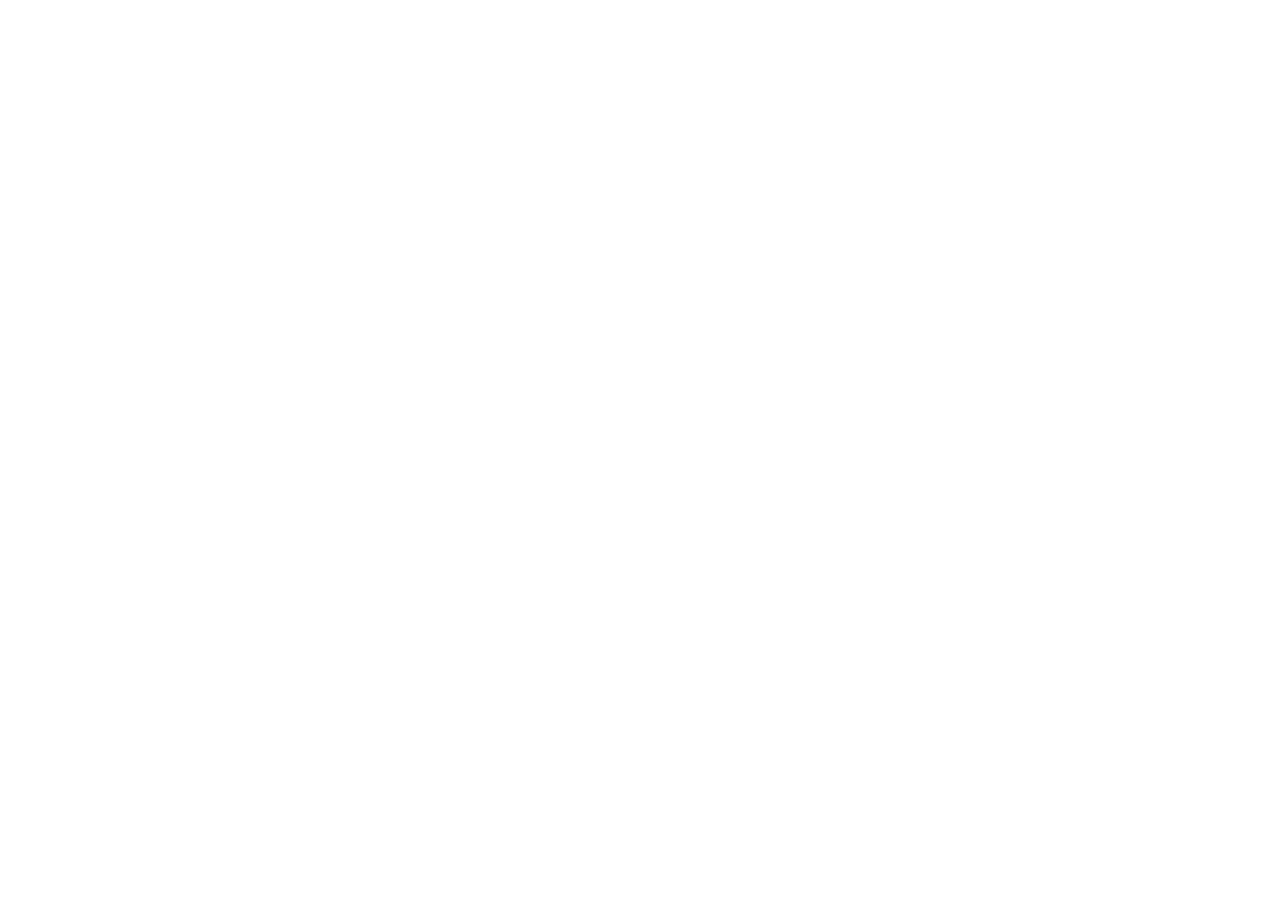
==== index.html @ c31a2bce "Create index.html" ====
<!DOCTYPE html>
<html lang="en">
<head>
    <meta charset="UTF-8">
    <meta http-equiv="X-UA-Compatible" content="IE=edge">
    <meta name="viewport" content="width=device-width, initial-scale=1.0">
    <title>Document</title>
</head>
<body>
    
</body>
</html>
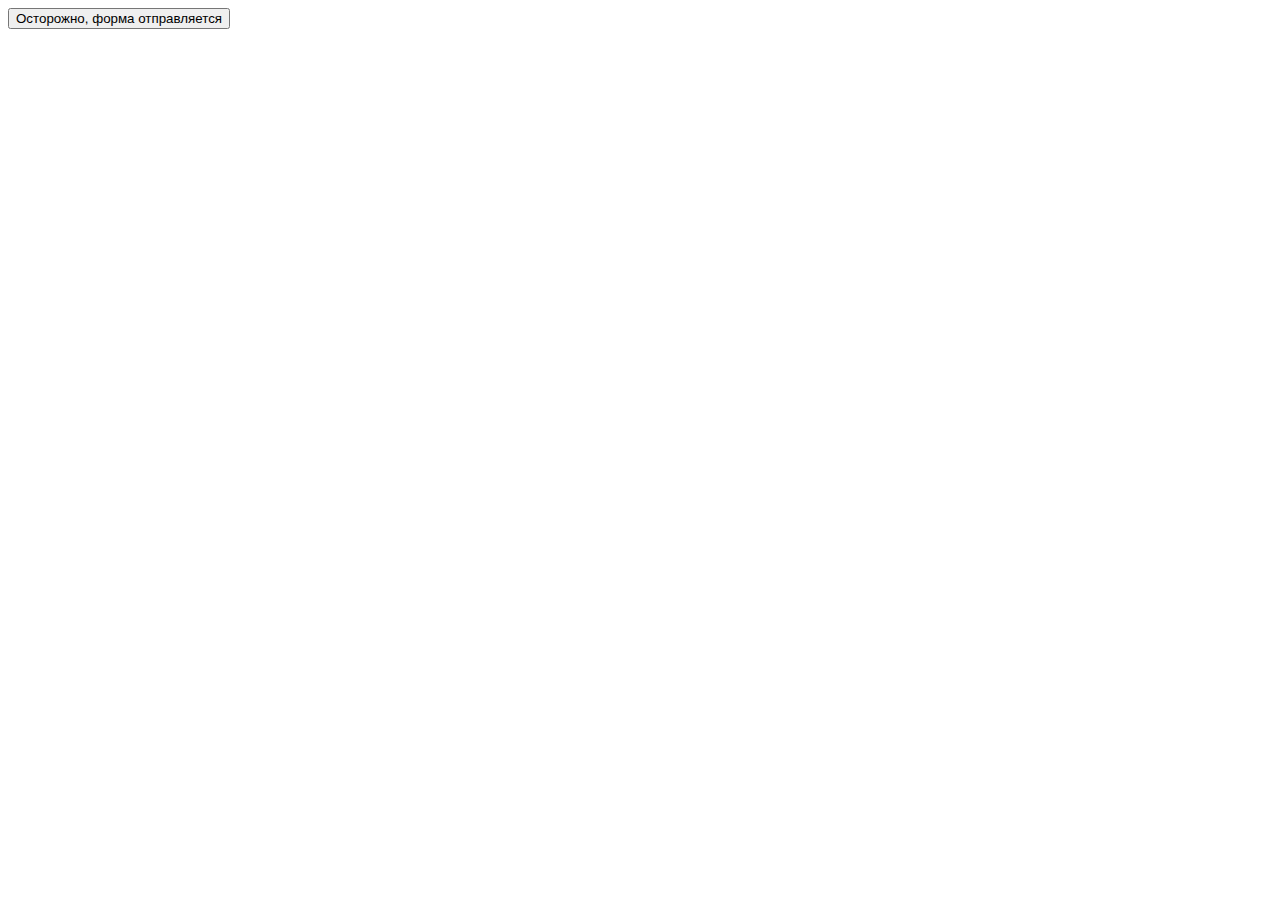
==== commit 63d65e0d: "form" ====
--- a/index.html
+++ b/index.html
@@ -7,6 +7,8 @@
     <title>Document</title>
 </head>
 <body>
-    
+    <form>
+	    <button>Осторожно, форма отправляется</button>
+    </form>
 </body>
 </html>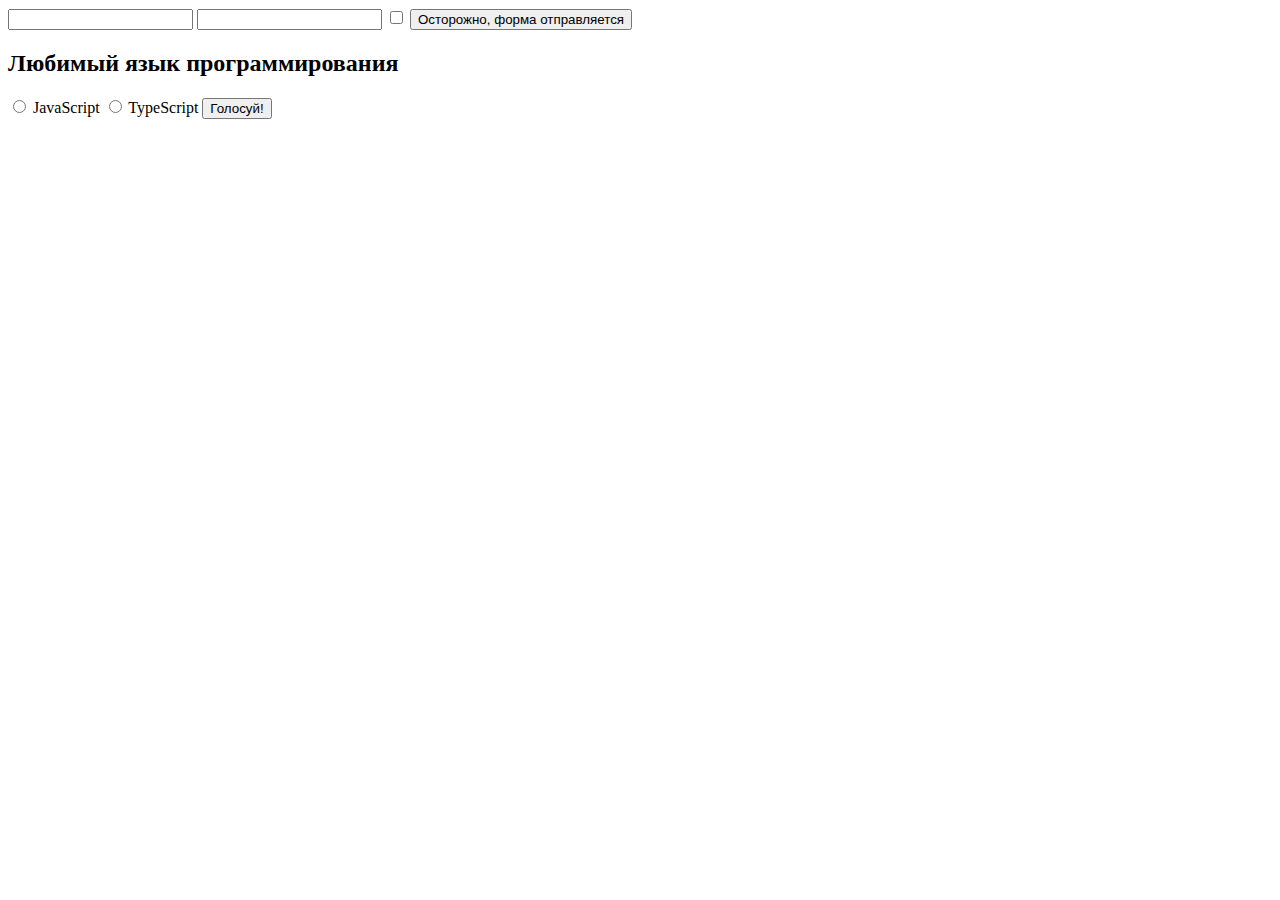
==== commit 9fd6c444: "Update index.html" ====
--- a/index.html
+++ b/index.html
@@ -7,8 +7,28 @@
     <title>Document</title>
 </head>
 <body>
-    <form>
+    <form action="result.html" method="post">
+        <input name="login">
+        <input type="password" required>
+        <input type="checkbox" required>
 	    <button>Осторожно, форма отправляется</button>
     </form>
+    <h2>Любимый язык программирования</h2>
+<input class="lang-radio" type="radio" name="language" value="javascript">
+JavaScript
+<input class="lang-radio" type="radio" name="language" value="typescript">
+TypeScript
+<button class="button">Голосуй!</button>
+<script>
+	const button = document.querySelector('.button');
+
+	button.addEventListener('click', () => {
+		document.querySelectorAll('.lang-radio').forEach(langRadio => {
+			if (langRadio.checked) {
+				console.log(langRadio.value);
+			}
+		});
+	});
+</script>
 </body>
 </html>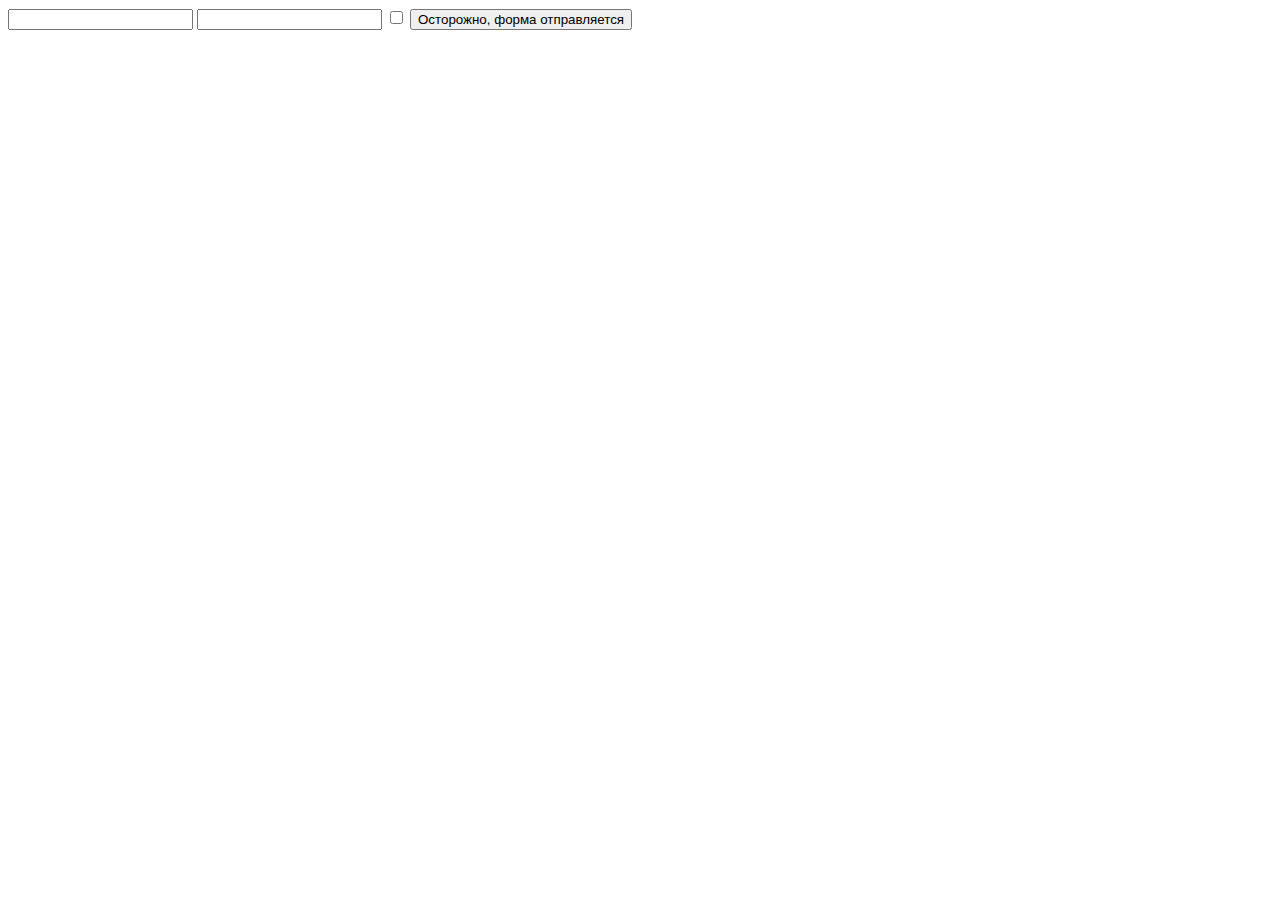
==== commit ad4e4a19: "style" ====
--- a/index.html
+++ b/index.html
@@ -8,27 +8,20 @@
 </head>
 <body>
     <form action="result.html" method="post">
-        <input name="login">
-        <input type="password" required>
+        <input class="inp" name="login" required>
+        <input class="pass" type="password" required>
         <input type="checkbox" required>
 	    <button>Осторожно, форма отправляется</button>
     </form>
-    <h2>Любимый язык программирования</h2>
-<input class="lang-radio" type="radio" name="language" value="javascript">
-JavaScript
-<input class="lang-radio" type="radio" name="language" value="typescript">
-TypeScript
-<button class="button">Голосуй!</button>
 <script>
-	const button = document.querySelector('.button');
+    const input = document.querySelector('.inp')
 
-	button.addEventListener('click', () => {
-		document.querySelectorAll('.lang-radio').forEach(langRadio => {
-			if (langRadio.checked) {
-				console.log(langRadio.value);
-			}
-		});
-	});
+    input addEventListener('click', () => {
+
+        
+
+    })
+
 </script>
 </body>
 </html>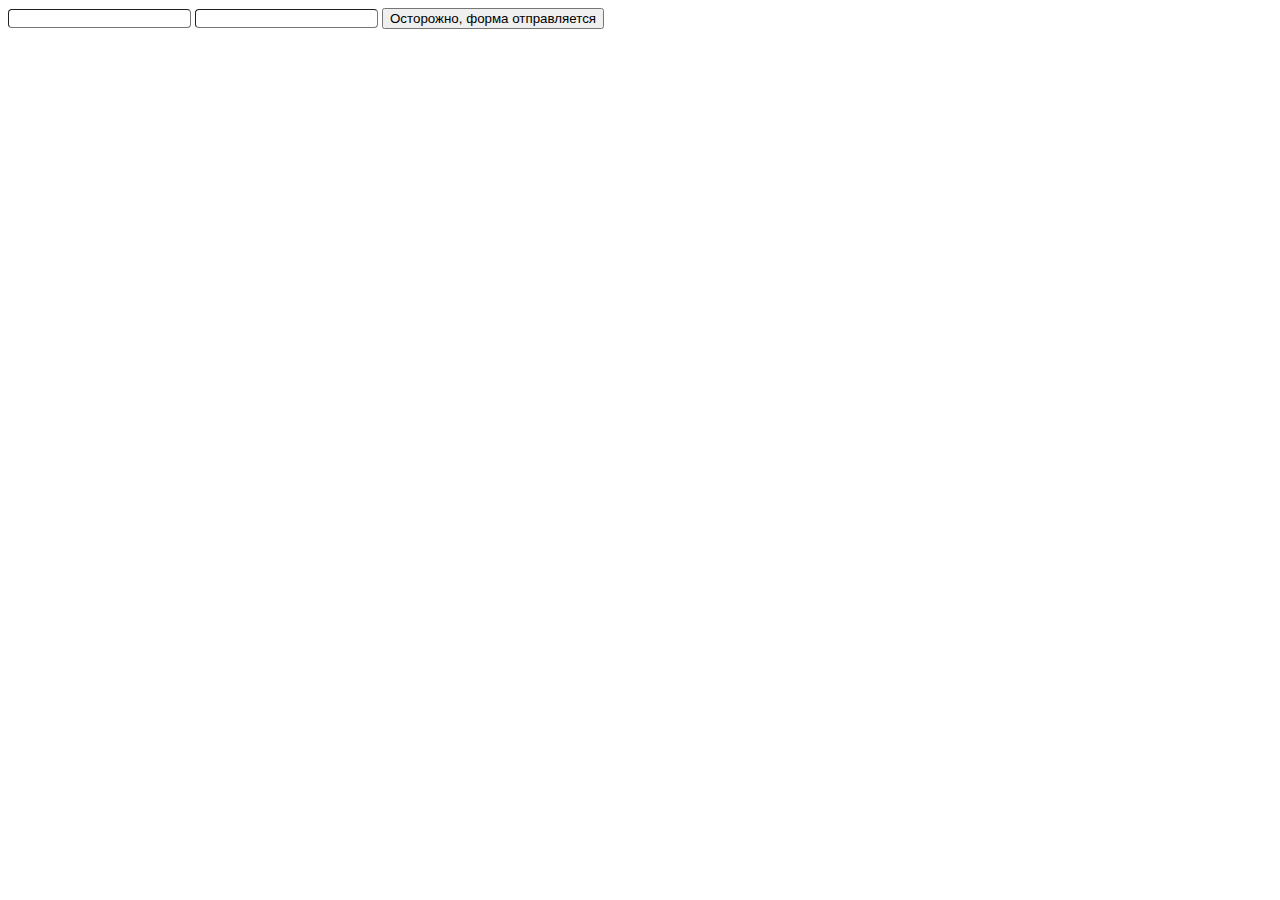
==== commit 2bc7c243: "new" ====
--- a/index.html
+++ b/index.html
@@ -4,24 +4,38 @@
     <meta charset="UTF-8">
     <meta http-equiv="X-UA-Compatible" content="IE=edge">
     <meta name="viewport" content="width=device-width, initial-scale=1.0">
+    <link rel="stylesheet" href="style.css">
     <title>Document</title>
 </head>
 <body>
-    <form action="result.html" method="post">
-        <input class="inp" name="login" required>
-        <input class="pass" type="password" required>
-        <input type="checkbox" required>
-	    <button>Осторожно, форма отправляется</button>
+    <form >
+        <input type="text" class="inp__login" name="login" required>
+        <input type="password" class="inp-pass" required>
+	    <button class="btn">Осторожно, форма отправляется</button>
     </form>
 <script>
-    const input = document.querySelector('.inp')
-
-    input addEventListener('click', () => {
-
-        
-
+    // 
+    const input__password = document.querySelector('.inp-pass')
+    const input__login = document.querySelector('.inp__login')
+    const button = document.querySelector('.btn')
+   
+    button.addEventListener('click', () => {
+        if (input__login.value === '') {
+            input__login.classList.add('wrong');
+        }
+        else{
+            input__login.classList.add('pass');
+        }
     })
 
+    button.addEventListener('click', () => {
+        if (input__password.value === '') {
+            input__password.classList.add('wrong');
+        }
+        else{
+            input__password.classList.add('pass');
+        }
+    })
 </script>
 </body>
 </html>--- a/style.css
+++ b/style.css
@@ -0,0 +1,16 @@
+*, *:before, *:after {
+    box-sizing: border-box;
+}
+
+input[type=text], input[type=password] {
+    border-radius: 4px;
+    border-width: 1px;
+}
+
+.wrong{
+   border-color: red;
+}
+
+.pass{
+    border-color: green;
+}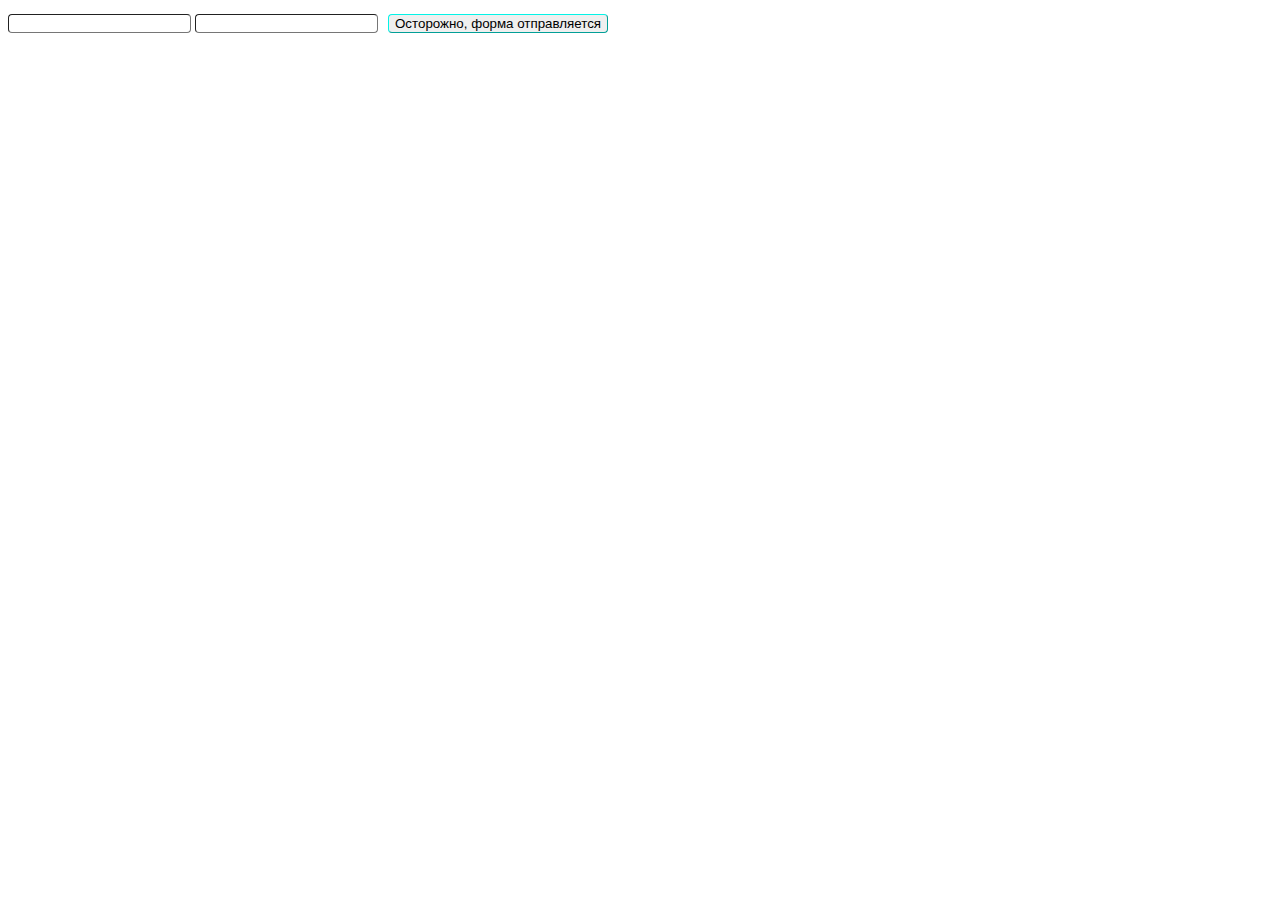
==== commit d827db15: "new tasks" ====
--- a/index.html
+++ b/index.html
@@ -14,7 +14,6 @@
 	    <button class="btn">Осторожно, форма отправляется</button>
     </form>
 <script>
-    // 
     const input__password = document.querySelector('.inp-pass')
     const input__login = document.querySelector('.inp__login')
     const button = document.querySelector('.btn')
@@ -36,6 +35,7 @@
             input__password.classList.add('pass');
         }
     })
+    
 </script>
 </body>
 </html>--- a/style.css
+++ b/style.css
@@ -2,9 +2,33 @@
     box-sizing: border-box;
 }
 
-input[type=text], input[type=password] {
+.form{
+    display: flex;
+    align-items: center;
+}
+
+input{
     border-radius: 4px;
     border-width: 1px;
+}
+
+input[type=checkbox]{
+    transition: 0.1s;
+}
+
+input[type=checkbox]:hover{
+    transform: scale(1.02);
+}
+
+button{
+    border-color: rgb(4, 243, 231);
+    border-radius: 4px;
+    border-width: 1px;
+    transition: 0.1s;
+}
+
+button:hover{
+    transform: scale(1.02);
 }
 
 .wrong{
@@ -13,4 +37,21 @@
 
 .pass{
     border-color: green;
+}
+
+.agree__box{
+    box-sizing: border-box;
+    display: flex;
+    border: 2px solid;
+    border-color: black;
+    height: 30px;
+    align-items: center;
+    width: 330px;
+    margin-top: 6px;
+    margin-bottom: 6px;
+    border-radius: 4px;
+}
+
+.btn{
+    margin: 6px;
 }